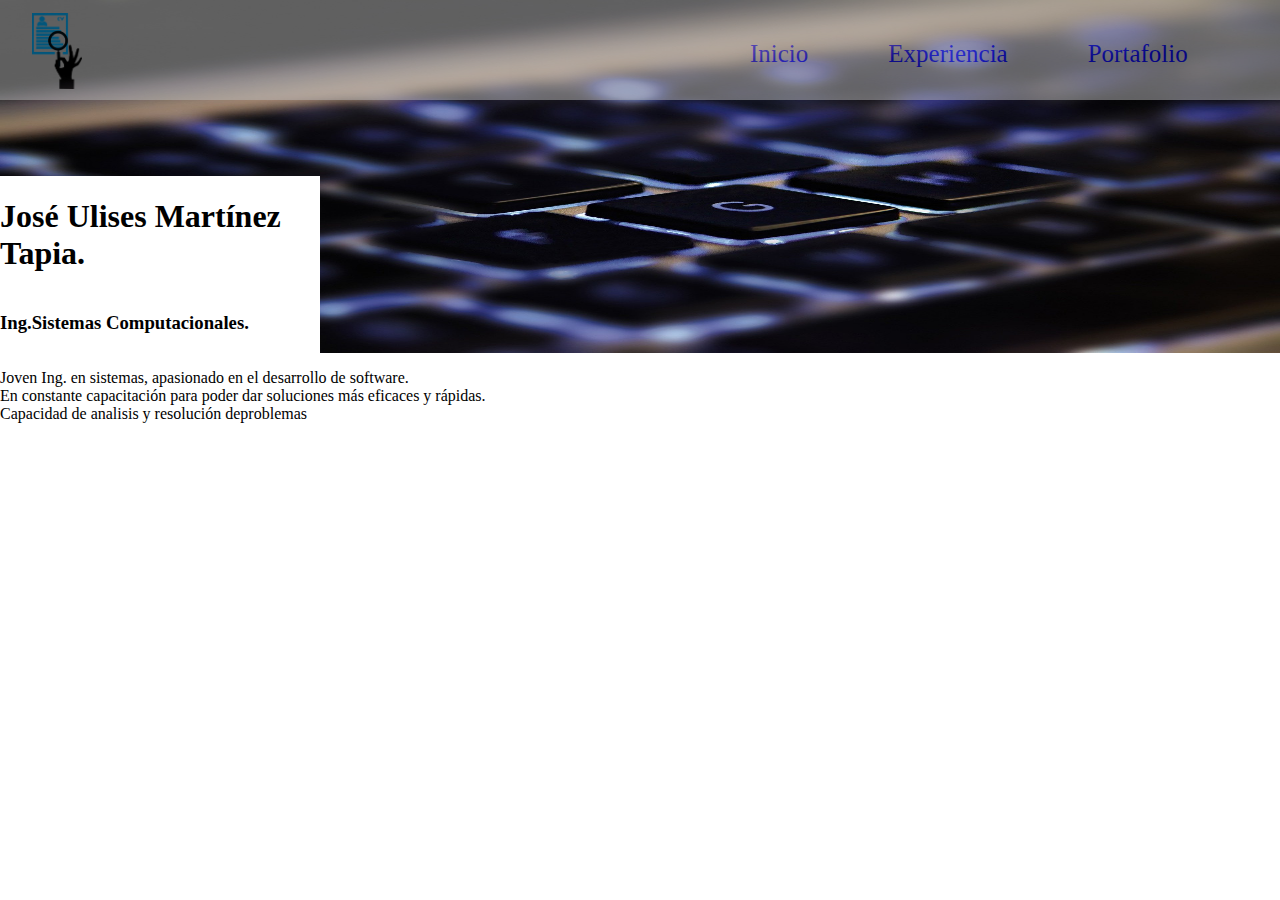
==== index.html @ f08cb349 "primer commit en CV web, estamos con cabecera" ====
<!DOCTYPE html>
<html lang="en">
<head>
    <meta charset="UTF-8">
    <meta name="viewport" content="width=device-width, initial-scale=1.0">
    <link rel="stylesheet" href="css/estilos.css">
    <link rel="stylesheet" href="https://unpkg.com/aos@next/dist/aos.css" />
   
    <title>CV</title>
</head>
<body>

    <header class="encabezado">
        <nav class="barra_navegacion">
            
         <div class="contenedor">
             <a href="index.html" >  <img src="img/cv.png" alt="Logo CV"  title="CV"  >  </a> 
           
            
            <ul class="menu">
                <a class="O_menu" href="#"> <li>Inicio</li> </a> 
                <a class="O_menu" href="#"> <li>Experiencia</li> </a>
                <a class="O_menu" href="#"><li>Portafolio</li></a>
               </ul>
             
         </div>
           
        </nav>

        <div class="titulo">
            <h1>José Ulises Martínez Tapia.</h1>
            <h3>Ing.Sistemas Computacionales.</h3>
        </div>
    </header>


    <section class="descripcion">
        <p>Joven Ing. en sistemas, apasionado en el desarrollo de software. <br>
        En constante capacitación para poder dar soluciones más eficaces y rápidas. <br>
        Capacidad de analisis y resolución deproblemas</p>
    </section>

  

</body>
</html>
---- css/estilos.css ----
body{
    margin: 0px;
    padding: 0px;
   
}

.encabezado{
    background-image: url("../img/teclado.jpg");
    background-repeat: no-repeat;
    background-size:100% 100%;
    width: 100%;
 display: grid;
 grid-template-rows: repeat(2,1fr);

}

.barra_navegacion{
    background-color: #BDBDBD;
    opacity: 0.5;
    height: 100px;
    
}

.contenedor{
    display: grid;
    grid-template-columns: repeat(2,1fr) ; 
}
.contenedor img{
    margin: 2% 5%;
    width: 50px;
}

.menu{
    margin: 0px 0px;
    height: 100%;
}

.menu .O_menu{
   
    list-style: none;
    text-decoration: none;
    font-size: 25px;
    border-radius: 10px;

    float:left;
    margin-left: 10%;
    margin-top: 5%;
    padding: 10px;
}

.menu .O_menu:hover{
    cursor: pointer;
    background: #fff;
    transition: background-color 500ms linear ;
}

.titulo{
    background-color: #fff;
    width: 25%;
    display: grid;
    grid-template-columns: 1fr;
}
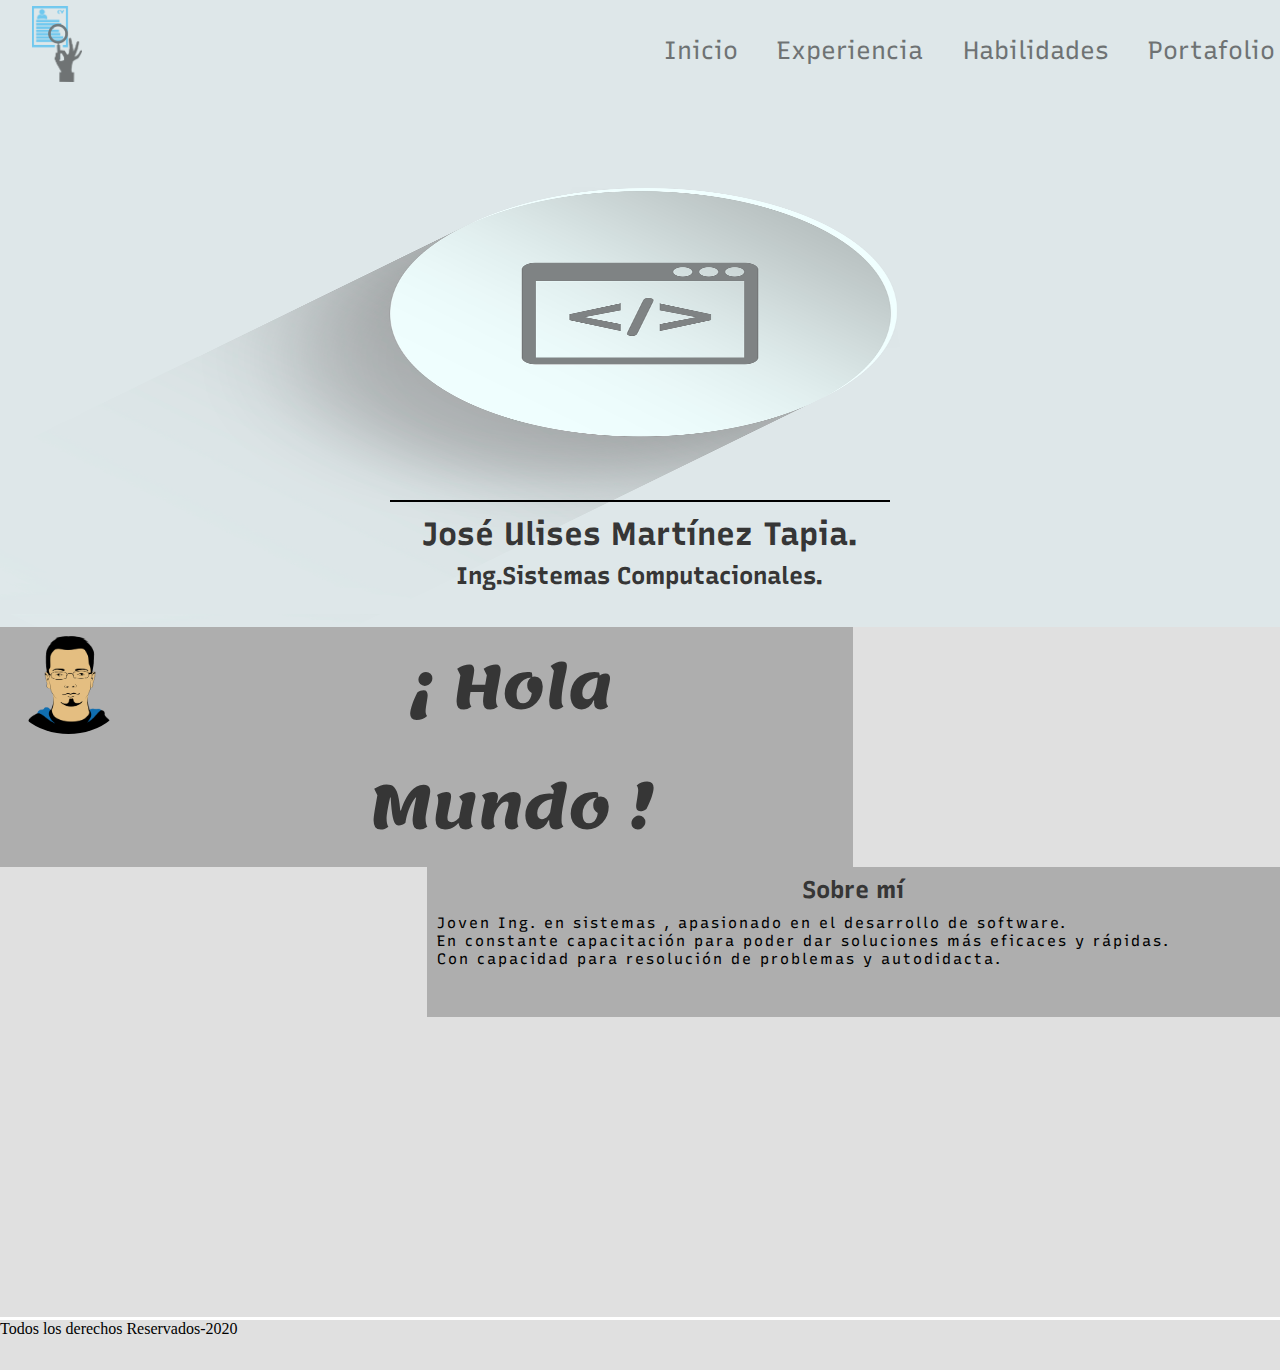
==== commit 33b39dd7: "segundo commit a la pagina principal" ====
--- a/index.html
+++ b/index.html
@@ -5,42 +5,109 @@
     <meta name="viewport" content="width=device-width, initial-scale=1.0">
     <link rel="stylesheet" href="css/estilos.css">
     <link rel="stylesheet" href="https://unpkg.com/aos@next/dist/aos.css" />
-   
-    <title>CV</title>
+    <link href="https://fonts.googleapis.com/css2?family=Lemonada&family=Recursive&display=swap" rel="stylesheet">
+    <link rel="stylesheet" href="https://unpkg.com/aos@next/dist/aos.css" />
+    <link
+    rel="stylesheet"
+    href="https://cdnjs.cloudflare.com/ajax/libs/animate.css/4.0.0/animate.min.css"
+  />
+
 </head>
 <body>
 
     <header class="encabezado">
         <nav class="barra_navegacion">
             
-         <div class="contenedor">
+         
              <a href="index.html" >  <img src="img/cv.png" alt="Logo CV"  title="CV"  >  </a> 
            
             
             <ul class="menu">
                 <a class="O_menu" href="#"> <li>Inicio</li> </a> 
                 <a class="O_menu" href="#"> <li>Experiencia</li> </a>
+                <a class="O_menu" href="#"><li>Habilidades</li></a>
                 <a class="O_menu" href="#"><li>Portafolio</li></a>
                </ul>
-             
+
+        </nav>
+       
+        <div class="titulo" >
+              <h1 class="animate__animated animate__fadeInDown">José Ulises Martínez Tapia.</h1>
+             <h2 class="animate__animated animate__fadeInUp">Ing.Sistemas Computacionales.</h3>
          </div>
-           
-        </nav>
-
-        <div class="titulo">
-            <h1>José Ulises Martínez Tapia.</h1>
-            <h3>Ing.Sistemas Computacionales.</h3>
-        </div>
     </header>
 
+    <section class="sobre_mi" data-aos="fade-left" data-aos-duration="800">
 
-    <section class="descripcion">
-        <p>Joven Ing. en sistemas, apasionado en el desarrollo de software. <br>
-        En constante capacitación para poder dar soluciones más eficaces y rápidas. <br>
-        Capacidad de analisis y resolución deproblemas</p>
+     <div class="perfil">
+        <img src="img/avatar.png" alt="Foto de perfil" title="Foto de perfil">
+     </div>
+
+     <div class="perfil2">
+        <h2>¡ Hola <br> Mundo !</h2>
+         
+     </div>
+      
     </section>
 
+    <section class="info" data-aos="fade-right" data-aos-delay="50" data-aos-duration="800">
+      
+      <h2>Sobre mí</h2>
+      
+        <p> 
+               
+        Joven Ing. en sistemas , apasionado en el desarrollo de software. <br>
+        En constante capacitación para
+        poder dar soluciones más eficaces
+        y rápidas. <br>
+        Con 
+        capacidad para resolución de
+        problemas y autodidacta.
+        </p>
+    </section>
+
+    <section class="objetivo" data-aos="fade-left" data-aos-delay="50" data-aos-duration="800">
+      
+      <h2>Objetivo</h2>
+      
+        <p> 
+               
+        Joven Ing. en sistemas , apasionado en el desarrollo de software. <br>
+        En constante capacitación para
+        poder dar soluciones más eficaces
+        y rápidas. <br>
+        Con 
+        capacidad para resolución de
+        problemas y autodidacta.
+        </p>
+    </section>
+
+    <section class="educacion" data-aos="fade-right" data-aos-delay="50" data-aos-duration="800">
+      <h2>Educación</h2>
+      
+        <p> 
+       
+        y rápidas. <br>
+        Con 
+        capacidad para resolución de
+        problemas y autodidacta.
+        </p>
+    </section>
+
+    
+
+    
   
 
+    
+ 
+    <footer class="foter">
+        <div class="contenedor_footer">Todos los derechos Reservados-2020</div>
+    </footer>
+  
+ <script src="https://unpkg.com/aos@next/dist/aos.js"></script>
+  <script>
+    AOS.init();
+  </script>
 </body>
 </html>--- a/css/estilos.css
+++ b/css/estilos.css
@@ -1,62 +1,139 @@
-body{
+*{
     margin: 0px;
     padding: 0px;
    
 }
+body{
+    display: grid;
+    grid-template-columns: repeat(3,1fr);
+  background: #e0e0e0;
+  width: 100%;
+}
 
 .encabezado{
-    background-image: url("../img/teclado.jpg");
+    background-image: url("../img/codigo.png");
     background-repeat: no-repeat;
     background-size:100% 100%;
     width: 100%;
- display: grid;
- grid-template-rows: repeat(2,1fr);
+    grid-column: 1/4 ;
+}
+
+.barra_navegacion{
+    opacity: 0.5;
+    height: 100px;
+   display: grid;
+grid-template-columns: repeat(2,1fr);
 
 }
 
-.barra_navegacion{
-    background-color: #BDBDBD;
-    opacity: 0.5;
-    height: 100px;
+.barra_navegacion img{
+    margin: 1% 5%;
+    width: 50px;
     
-}
-
-.contenedor{
-    display: grid;
-    grid-template-columns: repeat(2,1fr) ; 
-}
-.contenedor img{
-    margin: 2% 5%;
-    width: 50px;
 }
 
 .menu{
     margin: 0px 0px;
     height: 100%;
+    display: flex;
+    justify-content: center;
+    align-items: center;
 }
 
 .menu .O_menu{
-   
     list-style: none;
     text-decoration: none;
     font-size: 25px;
+    font-family: 'Recursive', sans-serif;
     border-radius: 10px;
-
-    float:left;
-    margin-left: 10%;
-    margin-top: 5%;
+    margin-left: 3%;
     padding: 10px;
+    color:#000;
 }
 
 .menu .O_menu:hover{
     cursor: pointer;
-    background: #fff;
+    background: #000000;
     transition: background-color 500ms linear ;
+color: #fff;
+
 }
 
 .titulo{
-    background-color: #fff;
-    width: 25%;
-    display: grid;
-    grid-template-columns: 1fr;
+border-top:  2px solid black;
+height: 80px;
+width: 500px;
+margin: 400px auto 40px;
+ padding-top: 5px;
 }
+.titulo h1,h2{
+    color: #363636;
+    margin-top: 8px;
+    text-align: center;
+    font-family: 'Recursive', sans-serif;
+}
+
+.sobre_mi{
+   grid-column:1/3 ;
+   display: flex;
+   flex-direction: row;
+ width: 100%;
+   background-color: #aeaeae;
+   border-top: #fff;
+   
+}
+.sobre_mi .perfil{
+    width: 20%;
+}
+.sobre_mi .perfil2{
+    width: 80%;
+}
+.sobre_mi .perfil img {
+    margin-top: 5%;
+    margin-left: 5%;
+    width: 70%;
+    border-radius: 90%; 
+}
+
+.sobre_mi .perfil2 h2{
+    font-size: 60px;
+    font-family: 'Lemonada', cursive;
+    margin: 0px auto;
+}
+
+.info, .objetivo, .educacion{
+    background-color: #aeaeae;
+    width: 100%;
+        height: 150px;
+display: flex;
+flex-direction: column;
+justify-content: start;
+}
+
+.info{
+    grid-column: 2/4;
+}
+.objetivo{
+grid-column: 1/3;
+}
+
+.educacion{
+    grid-column: 2/4;
+}
+
+
+.info p, .objetivo p, .educacion p{
+    text-align: left;
+    padding: 10px;
+    letter-spacing: 2px;
+    color: #000;
+    font-family: 'Recursive', sans-serif;
+    font-size: 15px;
+}
+
+
+.foter{
+border-top: 3px solid #fff; 
+grid-column: 1/4;
+height: 50px;
+}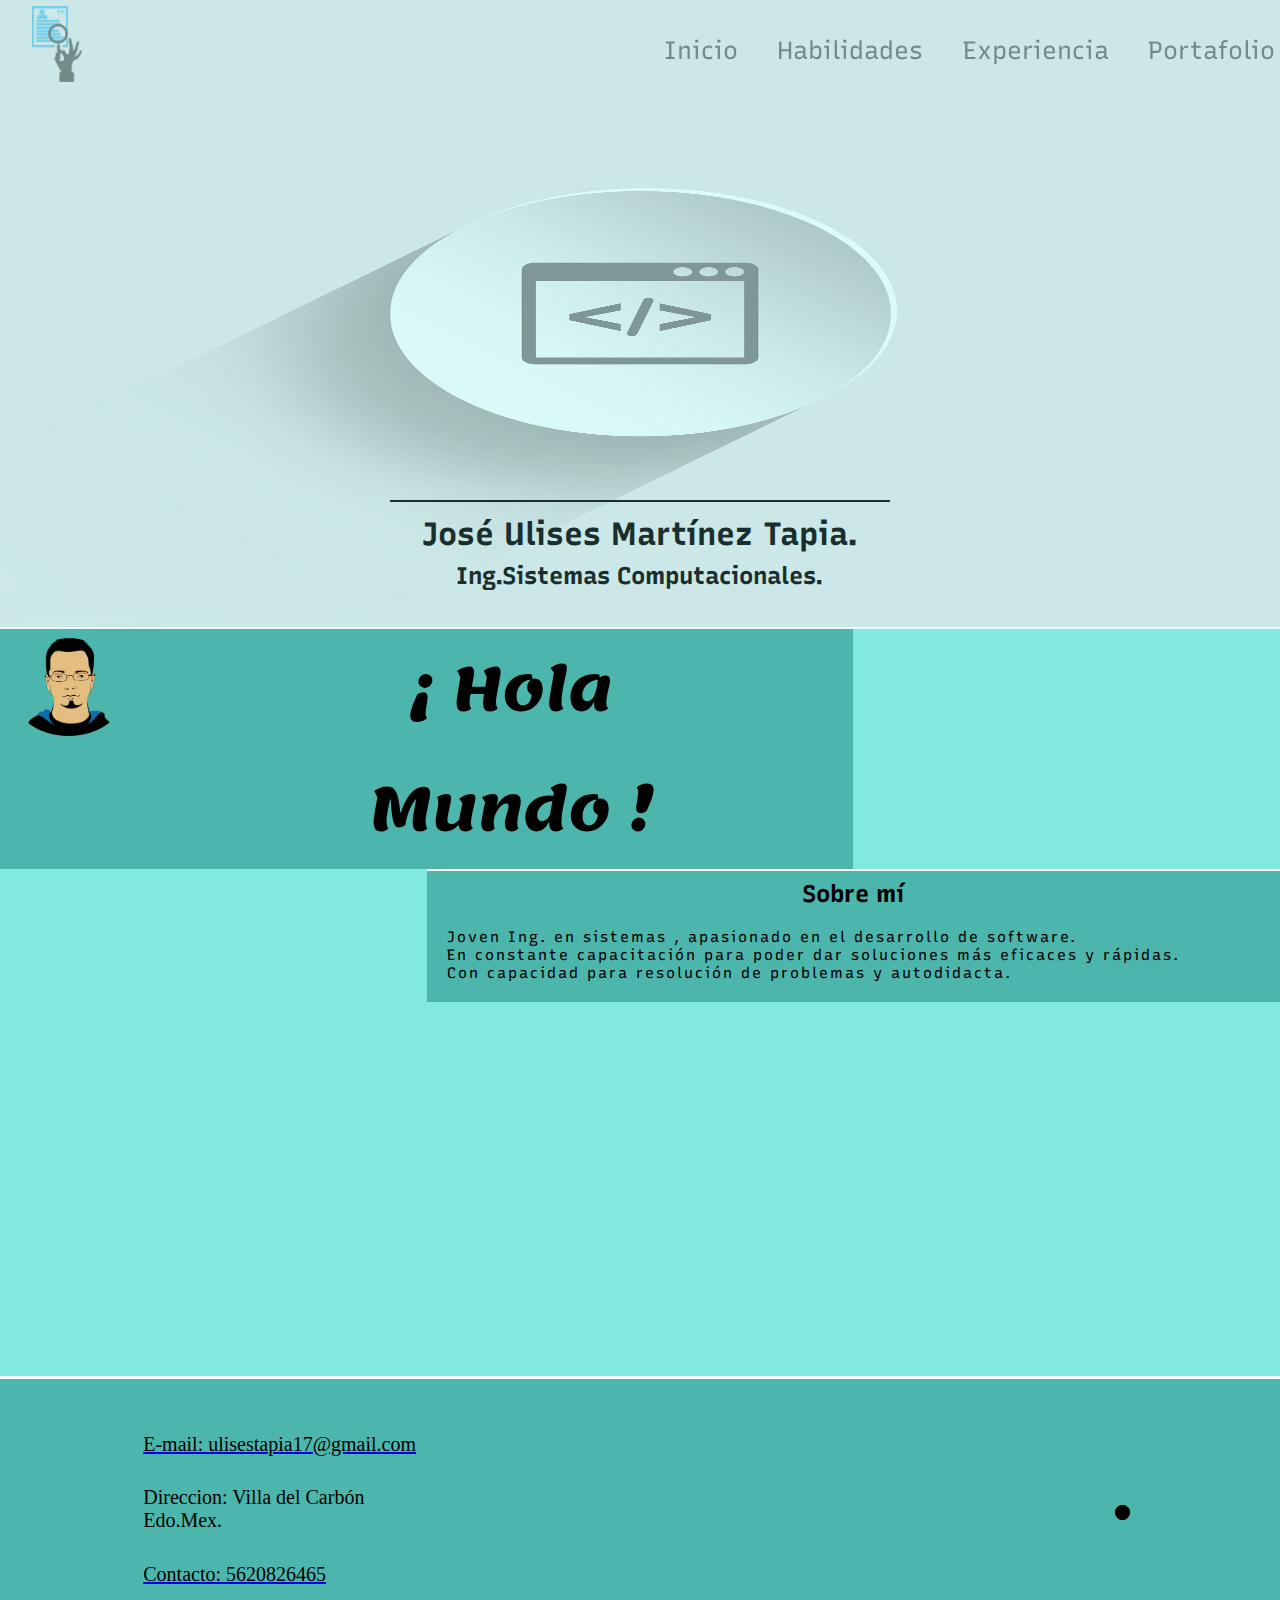
==== commit 50d15a4e: "solo falta agregar instagram al footer" ====
--- a/index.html
+++ b/index.html
@@ -4,6 +4,7 @@
     <meta charset="UTF-8">
     <meta name="viewport" content="width=device-width, initial-scale=1.0">
     <link rel="stylesheet" href="css/estilos.css">
+    <link rel="stylesheet" href="https://use.fontawesome.com/releases/v5.14.0/css/all.css" integrity="sha384-HzLeBuhoNPvSl5KYnjx0BT+WB0QEEqLprO+NBkkk5gbc67FTaL7XIGa2w1L0Xbgc" crossorigin="anonymous">
     <link rel="stylesheet" href="https://unpkg.com/aos@next/dist/aos.css" />
     <link href="https://fonts.googleapis.com/css2?family=Lemonada&family=Recursive&display=swap" rel="stylesheet">
     <link rel="stylesheet" href="https://unpkg.com/aos@next/dist/aos.css" />
@@ -24,8 +25,8 @@
             
             <ul class="menu">
                 <a class="O_menu" href="#"> <li>Inicio</li> </a> 
+                <a class="O_menu" href="#"><li>Habilidades</li></a>
                 <a class="O_menu" href="#"> <li>Experiencia</li> </a>
-                <a class="O_menu" href="#"><li>Habilidades</li></a>
                 <a class="O_menu" href="#"><li>Portafolio</li></a>
                </ul>
 
@@ -70,39 +71,49 @@
       
       <h2>Objetivo</h2>
       
-        <p> 
-               
-        Joven Ing. en sistemas , apasionado en el desarrollo de software. <br>
-        En constante capacitación para
-        poder dar soluciones más eficaces
-        y rápidas. <br>
-        Con 
-        capacidad para resolución de
-        problemas y autodidacta.
+        <p>      
+ Aplicar mis conocimientos para la correcta realización de tareas en mi lugar de trabajo. <br>
+ Así mismo continuar en constante capacitación para continuar creciendo profesionalmente y
+ poder ofrecer más en el ámbito laboral.
         </p>
     </section>
 
     <section class="educacion" data-aos="fade-right" data-aos-delay="50" data-aos-duration="800">
       <h2>Educación</h2>
-      
-        <p> 
-       
-        y rápidas. <br>
-        Con 
-        capacidad para resolución de
-        problemas y autodidacta.
+   <p> 
+         MEDIA SUPERIOR <br>
+          Colegio de bachilleres del estado de méxico. <br>
+          (Tecnico en informatica 2012-2015) <br>
+          <br>SUPERIOR <br>
+          Tecnológico de Estudios Superiores de Jilotepec. <br>
+          Carrera trunca en 9° semestre. <br>
+          Ing.en Sistemas Computacionales 2015-2019
+
         </p>
     </section>
 
-    
-
-    
-  
-
-    
  
     <footer class="foter">
-        <div class="contenedor_footer">Todos los derechos Reservados-2020</div>
+
+        <div class="contacto">
+         
+          <ul>
+           <a href="mailto:ulisestapia17@gmail.com" > <li class="fas fa-envelope">   E-mail: ulisestapia17@gmail.com</li> </a>
+           <a > <li class="fas fa-location-arrow">   Direccion: Villa del Carbón Edo.Mex.</li> </a>
+            <a href="https://api.whatsapp.com/send?phone=5620826465"> <li class="fas fa-phone-square-alt">   Contacto: 5620826465 </li></a>
+          </ul>
+        </div>
+        
+        <div class="redes">
+          <ul>
+
+           <a href="#"> <li class="fab fa-facebook">  </li> </a> 
+            <a href="https://github.com/ulises-m17" target="blank"> <li class="fab fa-github">  </li> </a>
+
+          
+
+          </ul>
+        </div>
     </footer>
   
  <script src="https://unpkg.com/aos@next/dist/aos.js"></script>
--- a/css/estilos.css
+++ b/css/estilos.css
@@ -1,21 +1,25 @@
 *{
     margin: 0px;
-    padding: 0px;
-   
+    padding: 0px; 
 }
+
 body{
     display: grid;
     grid-template-columns: repeat(3,1fr);
-  background: #e0e0e0;
+  background: #82e9de;
   width: 100%;
 }
 
 .encabezado{
+    background-color: #4db6ac;
+    opacity: 0.8;
     background-image: url("../img/codigo.png");
+   
     background-repeat: no-repeat;
     background-size:100% 100%;
     width: 100%;
     grid-column: 1/4 ;
+    border-bottom: solid 2px #fff;
 }
 
 .barra_navegacion{
@@ -66,8 +70,9 @@
 margin: 400px auto 40px;
  padding-top: 5px;
 }
+
 .titulo h1,h2{
-    color: #363636;
+    color: #000;
     margin-top: 8px;
     text-align: center;
     font-family: 'Recursive', sans-serif;
@@ -78,7 +83,7 @@
    display: flex;
    flex-direction: row;
  width: 100%;
-   background-color: #aeaeae;
+   background-color:#4db6ac;
    border-top: #fff;
    
 }
@@ -102,12 +107,13 @@
 }
 
 .info, .objetivo, .educacion{
-    background-color: #aeaeae;
+    background-color:#4db6ac;
     width: 100%;
-        height: 150px;
 display: flex;
 flex-direction: column;
 justify-content: start;
+border-top: solid 2px #fff;
+
 }
 
 .info{
@@ -124,7 +130,7 @@
 
 .info p, .objetivo p, .educacion p{
     text-align: left;
-    padding: 10px;
+    padding: 20px;
     letter-spacing: 2px;
     color: #000;
     font-family: 'Recursive', sans-serif;
@@ -135,5 +141,44 @@
 .foter{
 border-top: 3px solid #fff; 
 grid-column: 1/4;
-height: 50px;
-}+height: 100%;
+display:flex;
+flex-direction: row;
+justify-content: space-between;
+background-color: #4db6ac;
+}
+
+.contacto {
+    margin:3% 0 5% 10%;
+}
+.redes {
+    margin:3% 10% 5% 0;
+}
+
+.contacto ul{
+    display: flex;
+    flex-direction: column;
+    width: 100%;
+}
+
+.redes ul{
+    display: flex;
+    flex-direction: row;
+    align-items: center;
+    height: 100%;
+}
+
+.contacto ul a .fas{
+    color: #000;
+    font-size: 20px;
+    padding: 5%;
+    text-decoration: none;
+    list-style: none;
+}
+
+.redes ul a {
+    color: #000;
+    font-size: 50px;
+    padding: 5%;
+}
+
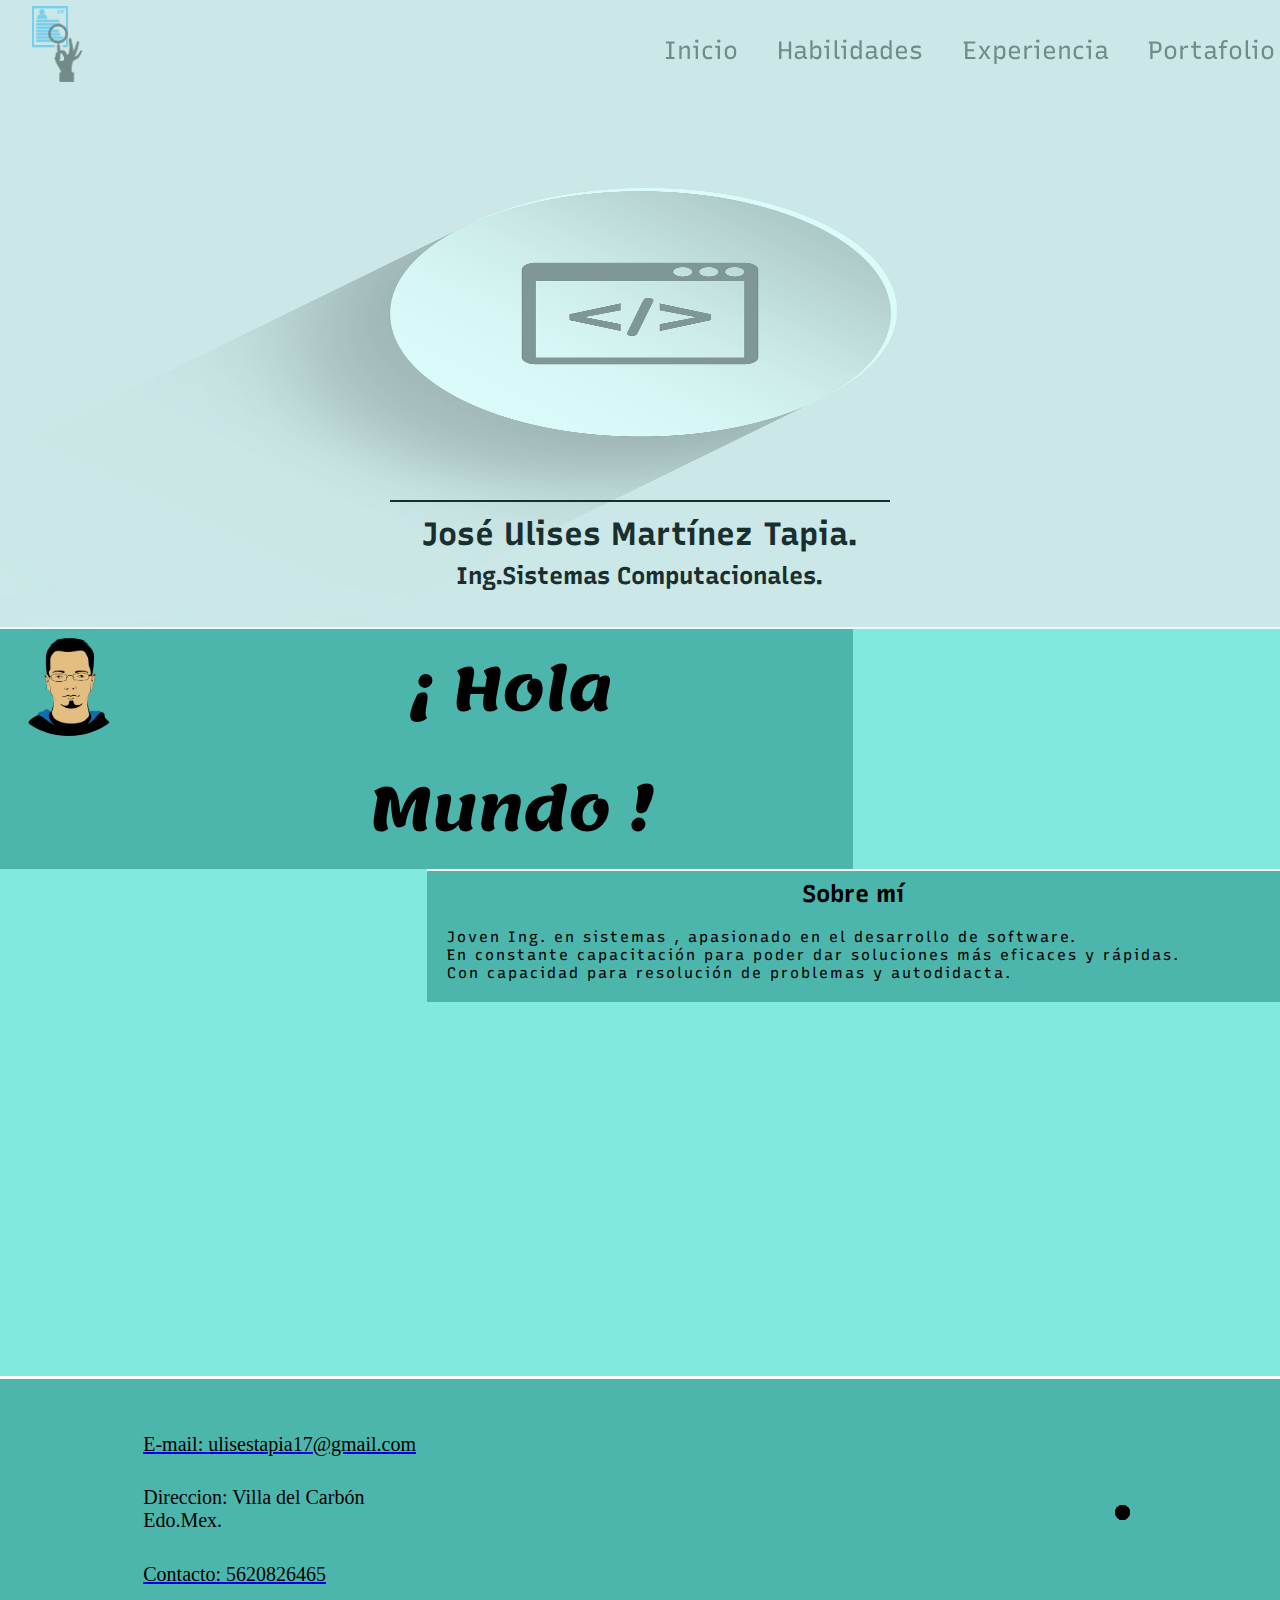
==== commit 16349d3b: "prueba para hacer un push" ====
--- a/index.html
+++ b/index.html
@@ -109,7 +109,7 @@
 
            <a href="#"> <li class="fab fa-facebook">  </li> </a> 
             <a href="https://github.com/ulises-m17" target="blank"> <li class="fab fa-github">  </li> </a>
-
+            <a href="https://github.com/ulises-m17" target="blank"> <li class="fab fa-github">  </li> </a>
           
 
           </ul>
